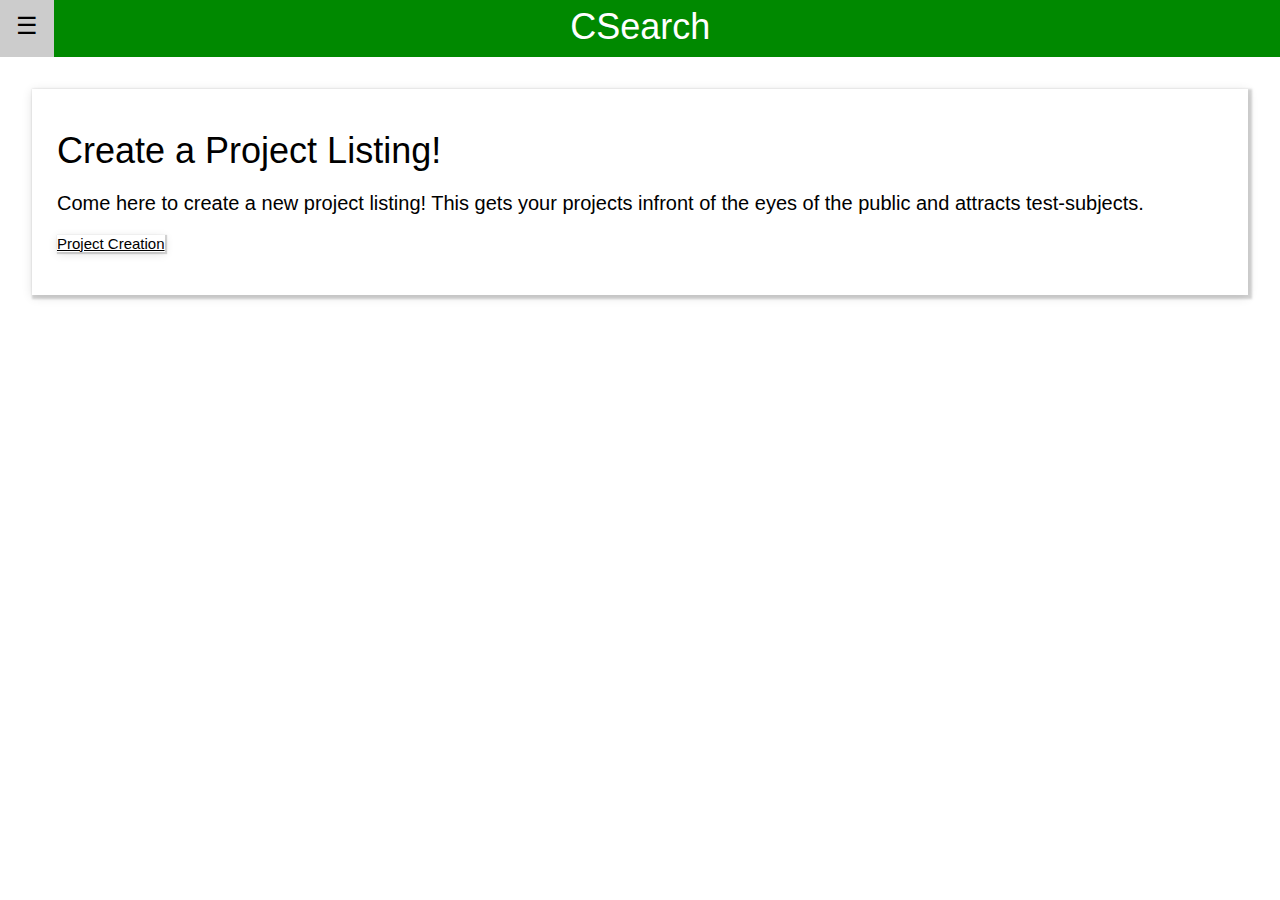
==== create.html @ 5cab97d8 "Added All Files - sub Fix" ====
<!DOCTYPE html>
<html>
  <head>
    <meta charset="utf-8">
    <title>Create Research Project</title>
    <meta name="viewport" content="width=device-width, initial-scale=1">
    <link rel="stylesheet" href="sidebar.css">
    <link rel="stylesheet" href="https://maxcdn.bootstrapcdn.com/bootstrap/4.0.0-alpha.6/css/bootstrap.min.css" integrity="sha384-rwoIResjU2yc3z8GV/NPeZWAv56rSmLldC3R/AZzGRnGxQQKnKkoFVhFQhNUwEyJ" crossorigin="anonymous">
    <link rel="stylesheet" href="heading.css">
  </head>
  <body>
    <div class="w3-sidebar w3-bar-block w3-card-2 w3-animate-left" style="display:none" id="mySidebar">
      <button class="w3-bar-item w3-button w3-large"
      onclick="w3_close()">Close &times;</button>
      <a href="index.html" class="w3-bar-item w3-button">Home</a>
      <a href="projectlistings.html" class="w3-bar-item w3-button">Projects</a>
      <a href="polls.html" class="w3-bar-item w3-button">Polls</a>
      <a href="create.html" class="w3-bar-item w3-button">Create</a>
    </div>

    <div zclass="w3-main" id="main">

    <div class="w3-teal">
      <button id="button_open" class="w3-button w3-teal w3-xlarge" onclick="w3_open()">&#9776;</button>
      <h1 id="CSearch_text" align="center">CSearch</h1>
    </div>
    <div class="w3-panel w3-card" id="project_card_1">
      <h1 id="h1cardtext">Create a Project Listing!</h1>
      <h4 id="spacebetweenbutton">Come here to create a new project listing! This gets your projects infront of the eyes of the public and attracts test-subjects.</h4>
      <p><a class="w3-card-5 btn btn-primary btn-lg" href="createform.html" role="button">Project Creation</a></p>
    </div>
    <script>
    function w3_open() {
      document.getElementById("main").style.marginLeft = "25%";
      document.getElementById("mySidebar").style.width = "25%";
      document.getElementById("mySidebar").style.display = "block";
      document.getElementById("openNav").style.display = 'none';
    }
    function w3_close() {
      document.getElementById("main").style.marginLeft = "0%";
      document.getElementById("mySidebar").style.display = "none";
      document.getElementById("openNav").style.display = "inline-block";
    }
    </script>
    <script src="https://maxcdn.bootstrapcdn.com/bootstrap/4.0.0-alpha.6/js/bootstrap.min.js" integrity="sha384-vBWWzlZJ8ea9aCX4pEW3rVHjgjt7zpkNpZk+02D9phzyeVkE+jo0ieGizqPLForn" crossorigin="anonymous"></script>
  </body>
</html>
---- sidebar.css ----
/* W3.CSS 4.04 Apr 2017 by Jan Egil and Borge Refsnes */
html{box-sizing:border-box}*,*:before,*:after{box-sizing:inherit}
/* Extract from normalize.css by Nicolas Gallagher and Jonathan Neal git.io/normalize */
html{-ms-text-size-adjust:100%;-webkit-text-size-adjust:100%}body{margin:0}
article,aside,details,figcaption,figure,footer,header,main,menu,nav,section,summary{display:block}
audio,canvas,progress,video{display:inline-block}progress{vertical-align:baseline}
audio:not([controls]){display:none;height:0}[hidden],template{display:none}
a{background-color:transparent;-webkit-text-decoration-skip:objects}
a:active,a:hover{outline-width:0}abbr[title]{border-bottom:none;text-decoration:underline;text-decoration:underline dotted}
dfn{font-style:italic}mark{background:#ff0;color:#000}
small{font-size:80%}sub,sup{font-size:75%;line-height:0;position:relative;vertical-align:baseline}
sub{bottom:-0.25em}sup{top:-0.5em}figure{margin:1em 40px}img{border-style:none}svg:not(:root){overflow:hidden}
code,kbd,pre,samp{font-family:monospace,monospace;font-size:1em}hr{box-sizing:content-box;height:0;overflow:visible}
button,input,select,textarea{font:inherit;margin:0}optgroup{font-weight:bold}
button,input{overflow:visible}button,select{text-transform:none}
button,html [type=button],[type=reset],[type=submit]{-webkit-appearance:button}
button::-moz-focus-inner, [type=button]::-moz-focus-inner, [type=reset]::-moz-focus-inner, [type=submit]::-moz-focus-inner{border-style:none;padding:0}
button:-moz-focusring, [type=button]:-moz-focusring, [type=reset]:-moz-focusring, [type=submit]:-moz-focusring{outline:1px dotted ButtonText}
fieldset{border:1px solid #c0c0c0;margin:0 2px;padding:.35em .625em .75em}
legend{color:inherit;display:table;max-width:100%;padding:0;white-space:normal}textarea{overflow:auto}
[type=checkbox],[type=radio]{padding:0}
[type=number]::-webkit-inner-spin-button,[type=number]::-webkit-outer-spin-button{height:auto}
[type=search]{-webkit-appearance:textfield;outline-offset:-2px}
[type=search]::-webkit-search-cancel-button,[type=search]::-webkit-search-decoration{-webkit-appearance:none}
::-webkit-input-placeholder{color:inherit;opacity:0.54}
::-webkit-file-upload-button{-webkit-appearance:button;font:inherit}
/* End extract */
html,body{font-family:Verdana,sans-serif;font-size:15px;line-height:1.5}html{overflow-x:hidden}
h1{font-size:36px}h2{font-size:30px}h3{font-size:24px}h4{font-size:20px}h5{font-size:18px}h6{font-size:16px}.w3-serif{font-family:serif}
h1,h2,h3,h4,h5,h6{font-family:"Segoe UI",Arial,sans-serif;font-weight:400;margin:10px 0}.w3-wide{letter-spacing:4px}
hr{border:0;border-top:1px solid #eee;margin:20px 0}
.w3-image{max-width:100%;height:auto}img{margin-bottom:-5px}a{color:inherit}
.w3-table,.w3-table-all{border-collapse:collapse;border-spacing:0;width:100%;display:table}.w3-table-all{border:1px solid #ccc}
.w3-bordered tr,.w3-table-all tr{border-bottom:1px solid #ddd}.w3-striped tbody tr:nth-child(even){background-color:#f1f1f1}
.w3-table-all tr:nth-child(odd){background-color:#fff}.w3-table-all tr:nth-child(even){background-color:#f1f1f1}
.w3-hoverable tbody tr:hover,.w3-ul.w3-hoverable li:hover{background-color:#ccc}.w3-centered tr th,.w3-centered tr td{text-align:center}
.w3-table td,.w3-table th,.w3-table-all td,.w3-table-all th{padding:8px 8px;display:table-cell;text-align:left;vertical-align:top}
.w3-table th:first-child,.w3-table td:first-child,.w3-table-all th:first-child,.w3-table-all td:first-child{padding-left:16px}
.w3-btn,.w3-button{border:none;display:inline-block;outline:0;padding:8px 16px;vertical-align:middle;overflow:hidden;text-decoration:none;color:inherit;background-color:inherit;text-align:center;cursor:pointer;white-space:nowrap}
.w3-btn:hover{box-shadow:0 8px 16px 0 rgba(0,0,0,0.2),0 6px 20px 0 rgba(0,0,0,0.19)}
.w3-btn,.w3-button{-webkit-touch-callout:none;-webkit-user-select:none;-khtml-user-select:none;-moz-user-select:none;-ms-user-select:none;user-select:none}
.w3-disabled,.w3-btn:disabled,.w3-button:disabled{cursor:not-allowed;opacity:0.3}.w3-disabled *,:disabled *{pointer-events:none}
.w3-btn.w3-disabled:hover,.w3-btn:disabled:hover{box-shadow:none}
.w3-badge,.w3-tag{background-color:#000;color:#fff;display:inline-block;padding-left:8px;padding-right:8px;text-align:center}.w3-badge{border-radius:50%}
.w3-ul{list-style-type:none;padding:0;margin:0}.w3-ul li{padding:8px 16px;border-bottom:1px solid #ddd}.w3-ul li:last-child{border-bottom:none}
.w3-tooltip,.w3-display-container{position:relative}.w3-tooltip .w3-text{display:none}.w3-tooltip:hover .w3-text{display:inline-block}
.w3-ripple:active{opacity:0.5}.w3-ripple{transition:opacity 0s}
.w3-input{padding:8px;display:block;border:none;border-bottom:1px solid #ccc;width:100%}
.w3-select{padding:9px 0;width:100%;border:none;border-bottom:1px solid #ccc}
.w3-dropdown-click,.w3-dropdown-hover{position:relative;display:inline-block;cursor:pointer}
.w3-dropdown-hover:hover .w3-dropdown-content{display:block;z-index:1}
.w3-dropdown-hover:first-child,.w3-dropdown-click:hover{background-color:#ccc;color:#000}
.w3-dropdown-hover:hover > .w3-button:first-child,.w3-dropdown-click:hover > .w3-button:first-child{background-color:#ccc;color:#000}
.w3-dropdown-content{cursor:auto;color:#000;background-color:#fff;display:none;position:absolute;min-width:160px;margin:0;padding:0}
.w3-check,.w3-radio{width:24px;height:24px;position:relative;top:6px}
.w3-sidebar{height:100%;width:200px;background-color:#fff;position:fixed!important;z-index:1;overflow:auto}
.w3-bar-block .w3-dropdown-hover,.w3-bar-block .w3-dropdown-click{width:100%}
.w3-bar-block .w3-dropdown-hover .w3-dropdown-content,.w3-bar-block .w3-dropdown-click .w3-dropdown-content{min-width:100%}
.w3-bar-block .w3-dropdown-hover .w3-button,.w3-bar-block .w3-dropdown-click .w3-button{width:100%;text-align:left;padding:8px 16px}
.w3-main,#main{transition:margin-left .4s}
.w3-modal{z-index:3;display:none;padding-top:100px;position:fixed;left:0;top:0;width:100%;height:100%;overflow:auto;background-color:rgb(0,0,0);background-color:rgba(0,0,0,0.4)}
.w3-modal-content{margin:auto;background-color:#fff;position:relative;padding:0;outline:0;width:600px}
.w3-bar{width:100%;overflow:hidden}.w3-center .w3-bar{display:inline-block;width:auto}
.w3-bar .w3-bar-item{padding:8px 16px;float:left;width:auto;border:none;outline:none;display:block}
.w3-bar .w3-dropdown-hover,.w3-bar .w3-dropdown-click{position:static;float:left}
.w3-bar .w3-button{white-space:normal}
.w3-bar-block .w3-bar-item{width:100%;display:block;padding:8px 16px;text-align:left;border:none;outline:none;white-space:normal;float:none}
.w3-bar-block.w3-center .w3-bar-item{text-align:center}.w3-block{display:block;width:100%}
.w3-responsive{overflow-x:auto}
.w3-container:after,.w3-container:before,.w3-panel:after,.w3-panel:before,.w3-row:after,.w3-row:before,.w3-row-padding:after,.w3-row-padding:before,
.w3-cell-row:before,.w3-cell-row:after,.w3-clear:after,.w3-clear:before,.w3-bar:before,.w3-bar:after{content:"";display:table;clear:both}
.w3-col,.w3-half,.w3-third,.w3-twothird,.w3-threequarter,.w3-quarter{float:left;width:100%}
.w3-col.s1{width:8.33333%}.w3-col.s2{width:16.66666%}.w3-col.s3{width:24.99999%}.w3-col.s4{width:33.33333%}
.w3-col.s5{width:41.66666%}.w3-col.s6{width:49.99999%}.w3-col.s7{width:58.33333%}.w3-col.s8{width:66.66666%}
.w3-col.s9{width:74.99999%}.w3-col.s10{width:83.33333%}.w3-col.s11{width:91.66666%}.w3-col.s12{width:99.99999%}
@media (min-width:601px){.w3-col.m1{width:8.33333%}.w3-col.m2{width:16.66666%}.w3-col.m3,.w3-quarter{width:24.99999%}.w3-col.m4,.w3-third{width:33.33333%}
.w3-col.m5{width:41.66666%}.w3-col.m6,.w3-half{width:49.99999%}.w3-col.m7{width:58.33333%}.w3-col.m8,.w3-twothird{width:66.66666%}
.w3-col.m9,.w3-threequarter{width:74.99999%}.w3-col.m10{width:83.33333%}.w3-col.m11{width:91.66666%}.w3-col.m12{width:99.99999%}}
@media (min-width:993px){.w3-col.l1{width:8.33333%}.w3-col.l2{width:16.66666%}.w3-col.l3{width:24.99999%}.w3-col.l4{width:33.33333%}
.w3-col.l5{width:41.66666%}.w3-col.l6{width:49.99999%}.w3-col.l7{width:58.33333%}.w3-col.l8{width:66.66666%}
.w3-col.l9{width:74.99999%}.w3-col.l10{width:83.33333%}.w3-col.l11{width:91.66666%}.w3-col.l12{width:99.99999%}}
.w3-content{max-width:980px;margin:auto}.w3-rest{overflow:hidden}
.w3-cell-row{display:table;width:100%}.w3-cell{display:table-cell}
.w3-cell-top{vertical-align:top}.w3-cell-middle{vertical-align:middle}.w3-cell-bottom{vertical-align:bottom}
.w3-hide{display:none!important}.w3-show-block,.w3-show{display:block!important}.w3-show-inline-block{display:inline-block!important}
@media (max-width:600px){.w3-modal-content{margin:0 10px;width:auto!important}.w3-modal{padding-top:30px}
.w3-dropdown-hover.w3-mobile .w3-dropdown-content,.w3-dropdown-click.w3-mobile .w3-dropdown-content{position:relative}
.w3-hide-small{display:none!important}.w3-mobile{display:block;width:100%!important}.w3-bar-item.w3-mobile,.w3-dropdown-hover.w3-mobile,.w3-dropdown-click.w3-mobile{text-align:center}
.w3-dropdown-hover.w3-mobile,.w3-dropdown-hover.w3-mobile .w3-btn,.w3-dropdown-hover.w3-mobile .w3-button,.w3-dropdown-click.w3-mobile,.w3-dropdown-click.w3-mobile .w3-btn,.w3-dropdown-click.w3-mobile .w3-button{width:100%}}
@media (max-width:768px){.w3-modal-content{width:500px}.w3-modal{padding-top:50px}}
@media (min-width:993px){.w3-modal-content{width:900px}.w3-hide-large{display:none!important}.w3-sidebar.w3-collapse{display:block!important}}
@media (max-width:992px) and (min-width:601px){.w3-hide-medium{display:none!important}}
@media (max-width:992px){.w3-sidebar.w3-collapse{display:none}.w3-main{margin-left:0!important;margin-right:0!important}}
.w3-top,.w3-bottom{position:fixed;width:100%;z-index:1}.w3-top{top:0}.w3-bottom{bottom:0}
.w3-overlay{position:fixed;display:none;width:100%;height:100%;top:0;left:0;right:0;bottom:0;background-color:rgba(0,0,0,0.5);z-index:2}
.w3-display-topleft{position:absolute;left:0;top:0}.w3-display-topright{position:absolute;right:0;top:0}
.w3-display-bottomleft{position:absolute;left:0;bottom:0}.w3-display-bottomright{position:absolute;right:0;bottom:0}
.w3-display-middle{position:absolute;top:50%;left:50%;transform:translate(-50%,-50%);-ms-transform:translate(-50%,-50%)}
.w3-display-left{position:absolute;top:50%;left:0%;transform:translate(0%,-50%);-ms-transform:translate(-0%,-50%)}
.w3-display-right{position:absolute;top:50%;right:0%;transform:translate(0%,-50%);-ms-transform:translate(0%,-50%)}
.w3-display-topmiddle{position:absolute;left:50%;top:0;transform:translate(-50%,0%);-ms-transform:translate(-50%,0%)}
.w3-display-bottommiddle{position:absolute;left:50%;bottom:0;transform:translate(-50%,0%);-ms-transform:translate(-50%,0%)}
.w3-display-container:hover .w3-display-hover{display:block}.w3-display-container:hover span.w3-display-hover{display:inline-block}.w3-display-hover{display:none}
.w3-display-position{position:absolute}
.w3-circle{border-radius:50%}
.w3-round-small{border-radius:2px}.w3-round,.w3-round-medium{border-radius:4px}.w3-round-large{border-radius:8px}.w3-round-xlarge{border-radius:16px}.w3-round-xxlarge{border-radius:32px}
.w3-row-padding,.w3-row-padding>.w3-half,.w3-row-padding>.w3-third,.w3-row-padding>.w3-twothird,.w3-row-padding>.w3-threequarter,.w3-row-padding>.w3-quarter,.w3-row-padding>.w3-col{padding:0 8px}
.w3-container,.w3-panel{padding:0.01em 16px}.w3-panel{margin-top:16px;margin-bottom:16px}.w3-panel{box-shadow:0.5px 0.5px 0.5px 0.5px}
.w3-code,.w3-codespan{font-family:Consolas,"courier new";font-size:16px}
.w3-code{width:auto;background-color:#fff;padding:8px 12px;border-left:4px solid #4CAF50;word-wrap:break-word}
.w3-codespan{color:crimson;background-color:#f1f1f1;padding-left:4px;padding-right:4px;font-size:110%}
.w3-card,.w3-card-2{box-shadow:2px 2px 2px 2px rgba(0,0,0,0.16),0 2px 10px 0 rgba(0,0,0,0.12)}
.w3-card-5{box-shadow:1px 1px 1px 1px rgba(0,0,0,0.16),0 2px 10px 0 rgba(0,0,0,0.12)}
.w3-card-4,.w3-hover-shadow:hover{box-shadow:0 6px 10px 0 rgba(0,0,0,0.2),0 4px 20px 0 rgba(0,0,0,0.19)}
.w3-spin{animation:w3-spin 2s infinite linear}@keyframes w3-spin{0%{transform:rotate(0deg)}100%{transform:rotate(359deg)}}
.w3-animate-fading{animation:fading 2s}@keyframes fading{0%{opacity:0}50%{opacity:1}100%{opacity:0}}
.w3-animate-opacity{animation:opac 0.8s}@keyframes opac{from{opacity:0} to{opacity:1}}
.w3-animate-top{position:relative;animation:animatetop 0.4s}@keyframes animatetop{from{top:-300px;opacity:0} to{top:0;opacity:1}}
.w3-animate-left{position:relative;animation:animateleft 0.4s}@keyframes animateleft{from{left:-300px;opacity:0} to{left:0;opacity:1}}
.w3-animate-right{position:relative;animation:animateright 0.4s}@keyframes animateright{from{right:-300px;opacity:0} to{right:0;opacity:1}}
.w3-animate-bottom{position:relative;animation:animatebottom 0.4s}@keyframes animatebottom{from{bottom:-300px;opacity:0} to{bottom:0;opacity:1}}
.w3-animate-zoom {animation:animatezoom 0.6s}@keyframes animatezoom{from{transform:scale(0)} to{transform:scale(1)}}
.w3-animate-input{transition:width 0.4s ease-in-out}.w3-animate-input:focus{width:100%!important}
.w3-opacity,.w3-hover-opacity:hover{opacity:0.60}.w3-opacity-off,.w3-hover-opacity-off:hover{opacity:1}
.w3-opacity-max{opacity:0.25}.w3-opacity-min{opacity:0.75}
.w3-greyscale-max,.w3-grayscale-max,.w3-hover-greyscale:hover,.w3-hover-grayscale:hover{filter:grayscale(100%)}
.w3-greyscale,.w3-grayscale{filter:grayscale(75%)}.w3-greyscale-min,.w3-grayscale-min{filter:grayscale(50%)}
.w3-sepia{filter:sepia(75%)}.w3-sepia-max,.w3-hover-sepia:hover{filter:sepia(100%)}.w3-sepia-min{filter:sepia(50%)}
.w3-tiny{font-size:10px!important}.w3-small{font-size:12px!important}.w3-medium{font-size:15px!important}.w3-large{font-size:18px!important}
.w3-xlarge{font-size:24px!important}.w3-xxlarge{font-size:36px!important}.w3-xxxlarge{font-size:48px!important}.w3-jumbo{font-size:64px!important}
.w3-left-align{text-align:left!important}.w3-right-align{text-align:right!important}.w3-justify{text-align:justify!important}.w3-center{text-align:center!important}
.w3-border-0{border:0!important}.w3-border{border:1px solid #ccc!important}
.w3-border-top{border-top:1px solid #ccc!important}.w3-border-bottom{border-bottom:1px solid #ccc!important}
.w3-border-left{border-left:1px solid #ccc!important}.w3-border-right{border-right:1px solid #ccc!important}
.w3-topbar{border-top:6px solid #ccc!important}.w3-bottombar{border-bottom:6px solid #ccc!important}
.w3-leftbar{border-left:6px solid #ccc!important}.w3-rightbar{border-right:6px solid #ccc!important}
.w3-section,.w3-code{margin-top:16px!important;margin-bottom:16px!important}
.w3-margin{margin:16px!important}.w3-margin-top{margin-top:16px!important}.w3-margin-bottom{margin-bottom:16px!important}
.w3-margin-left{margin-left:16px!important}.w3-margin-right{margin-right:16px!important}
.w3-padding-small{padding:4px 8px!important}.w3-padding{padding:8px 16px!important}.w3-padding-large{padding:12px 24px!important}
.w3-padding-16{padding-top:16px!important;padding-bottom:16px!important}.w3-padding-24{padding-top:24px!important;padding-bottom:24px!important}
.w3-padding-32{padding-top:32px!important;padding-bottom:32px!important}.w3-padding-48{padding-top:48px!important;padding-bottom:48px!important}
.w3-padding-64{padding-top:64px!important;padding-bottom:64px!important}
.w3-left{float:left!important}.w3-right{float:right!important}
.w3-button:hover{color:#000!important;background-color:#ccc!important}
.w3-transparent,.w3-hover-none:hover{background-color:transparent!important}
.w3-hover-none:hover{box-shadow:none!important}
/* Colors */
.w3-amber,.w3-hover-amber:hover{color:#000!important;background-color:#ffc107!important}
.w3-aqua,.w3-hover-aqua:hover{color:#000!important;background-color:#00ffff!important}
.w3-blue,.w3-hover-blue:hover{color:#fff!important;background-color:#2196F3!important}
.w3-light-blue,.w3-hover-light-blue:hover{color:#000!important;background-color:#87CEEB!important}
.w3-brown,.w3-hover-brown:hover{color:#fff!important;background-color:#795548!important}
.w3-cyan,.w3-hover-cyan:hover{color:#000!important;background-color:#00bcd4!important}
.w3-blue-grey,.w3-hover-blue-grey:hover,.w3-blue-gray,.w3-hover-blue-gray:hover{color:#fff!important;background-color:#607d8b!important}
.w3-green,.w3-hover-green:hover{color:#fff!important;background-color:#4CAF50!important}
.w3-light-green,.w3-hover-light-green:hover{color:#000!important;background-color:#8bc34a!important}
.w3-indigo,.w3-hover-indigo:hover{color:#fff!important;background-color:#3f51b5!important}
.w3-khaki,.w3-hover-khaki:hover{color:#000!important;background-color:#f0e68c!important}
.w3-lime,.w3-hover-lime:hover{color:#000!important;background-color:#cddc39!important}
.w3-orange,.w3-hover-orange:hover{color:#000!important;background-color:#ff9800!important}
.w3-deep-orange,.w3-hover-deep-orange:hover{color:#fff!important;background-color:#ff5722!important}
.w3-pink,.w3-hover-pink:hover{color:#fff!important;background-color:#e91e63!important}
.w3-purple,.w3-hover-purple:hover{color:#fff!important;background-color:#9c27b0!important}
.w3-deep-purple,.w3-hover-deep-purple:hover{color:#fff!important;background-color:#673ab7!important}
.w3-red,.w3-hover-red:hover{color:#fff!important;background-color:#f44336!important}
.w3-sand,.w3-hover-sand:hover{color:#000!important;background-color:#fdf5e6!important}
.w3-teal,.w3-hover-teal:hover{color:#fff!important;background-color:#008900!important}
.w3-yellow,.w3-hover-yellow:hover{color:#000!important;background-color:#ffeb3b!important}
.w3-white,.w3-hover-white:hover{color:#000!important;background-color:#fff!important}
.w3-black,.w3-hover-black:hover{color:#fff!important;background-color:#000!important}
.w3-grey,.w3-hover-grey:hover,.w3-gray,.w3-hover-gray:hover{color:#000!important;background-color:#bbb!important}
.w3-light-grey,.w3-hover-light-grey:hover,.w3-light-gray,.w3-hover-light-gray:hover{color:#000!important;background-color:#f1f1f1!important}
.w3-dark-grey,.w3-hover-dark-grey:hover,.w3-dark-gray,.w3-hover-dark-gray:hover{color:#fff!important;background-color:#616161!important}
.w3-pale-red,.w3-hover-pale-red:hover{color:#000!important;background-color:#ffdddd!important}
.w3-pale-green,.w3-hover-pale-green:hover{color:#000!important;background-color:#ddffdd!important}
.w3-pale-yellow,.w3-hover-pale-yellow:hover{color:#000!important;background-color:#ffffcc!important}
.w3-pale-blue,.w3-hover-pale-blue:hover{color:#000!important;background-color:#ddffff!important}
.w3-text-red,.w3-hover-text-red:hover{color:#f44336!important}
.w3-text-green,.w3-hover-text-green:hover{color:#4CAF50!important}
.w3-text-blue,.w3-hover-text-blue:hover{color:#2196F3!important}
.w3-text-yellow,.w3-hover-text-yellow:hover{color:#ffeb3b!important}
.w3-text-white,.w3-hover-text-white:hover{color:#fff!important}
.w3-text-black,.w3-hover-text-black:hover{color:#000!important}
.w3-text-grey,.w3-hover-text-grey:hover,.w3-text-gray,.w3-hover-text-gray:hover{color:#757575!important}
.w3-text-amber{color:#ffc107!important}
.w3-text-aqua{color:#00ffff!important}
.w3-text-light-blue{color:#87CEEB!important}
.w3-text-brown{color:#795548!important}
.w3-text-cyan{color:#00bcd4!important}
.w3-text-blue-grey,.w3-text-blue-gray{color:#607d8b!important}
.w3-text-light-green{color:#8bc34a!important}
.w3-text-indigo{color:#3f51b5!important}
.w3-text-khaki{color:#b4aa50!important}
.w3-text-lime{color:#cddc39!important}
.w3-text-orange{color:#ff9800!important}
.w3-text-deep-orange{color:#ff5722!important}
.w3-text-pink{color:#e91e63!important}
.w3-text-purple{color:#9c27b0!important}
.w3-text-deep-purple{color:#673ab7!important}
.w3-text-sand{color:#fdf5e6!important}
.w3-text-teal{color:#009900!important}
.w3-text-light-grey,.w3-hover-text-light-grey:hover,.w3-text-light-gray,.w3-hover-text-light-gray:hover{color:#f1f1f1!important}
.w3-text-dark-grey,.w3-hover-text-dark-grey:hover,.w3-text-dark-gray,.w3-hover-text-dark-gray:hover{color:#3a3a3a!important}
.w3-border-red,.w3-hover-border-red:hover{border-color:#f44336!important}
.w3-border-green,.w3-hover-border-green:hover{border-color:#4CAF50!important}
.w3-border-blue,.w3-hover-border-blue:hover{border-color:#2196F3!important}
.w3-border-yellow,.w3-hover-border-yellow:hover{border-color:#ffeb3b!important}
.w3-border-white,.w3-hover-border-white:hover{border-color:#fff!important}
.w3-border-black,.w3-hover-border-black:hover{border-color:#000!important}
.w3-border-grey,.w3-hover-border-grey:hover,.w3-border-gray,.w3-hover-border-gray:hover{border-color:#bbb!important}
---- heading.css ----
#button_open
    {
display: inline;
padding-bottom: 12.5px;
vertical-align: top;
    }

#CSearch_text
    {
display: inline;
align-self: baseline;
margin-left: 40%;
vertical-align:middle;
    }

#project_card_1
    {
      padding: 25px;
      margin: 2.5%;
    }

#project_card_2
    {
      padding: 25px;
      margin: 2.5%;
    }

#project_card_3
    {
      padding: 25px;
      margin: 2.5%;
    }

#card1
{
  display: inline;
}

#card2
{
  display: inline;
}

#card3
{
  display: inline;
}
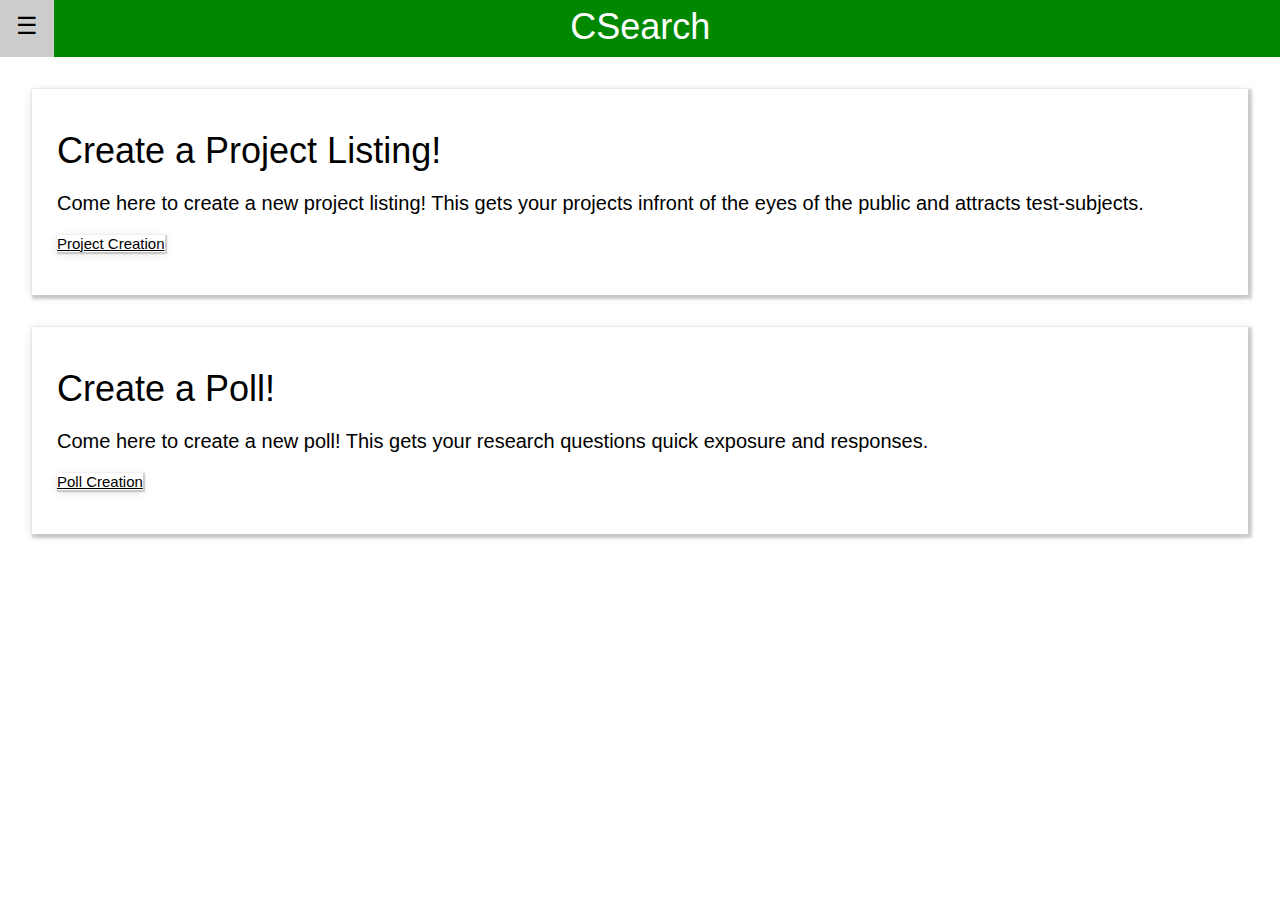
==== commit da6ed8d6: "Uploaded last files" ====
--- a/create.html
+++ b/create.html
@@ -29,6 +29,11 @@
       <h4 id="spacebetweenbutton">Come here to create a new project listing! This gets your projects infront of the eyes of the public and attracts test-subjects.</h4>
       <p><a class="w3-card-5 btn btn-primary btn-lg" href="createform.html" role="button">Project Creation</a></p>
     </div>
+    <div class="w3-panel w3-card" id="project_card_1">
+      <h1 id="h1cardtext">Create a Poll!</h1>
+      <h4 id="spacebetweenbutton">Come here to create a new poll! This gets your research questions quick exposure and responses.</h4>
+      <p><a class="w3-card-5 btn btn-primary btn-lg" href="createformpoll.html" role="button">Poll Creation</a></p>
+    </div>
     <script>
     function w3_open() {
       document.getElementById("main").style.marginLeft = "25%";
--- a/heading.css
+++ b/heading.css
@@ -4,6 +4,10 @@
 padding-bottom: 12.5px;
 vertical-align: top;
     }
+
+#pollquestioncreator{
+  padding-bottom: 25px;
+}
 
 #CSearch_text
     {
